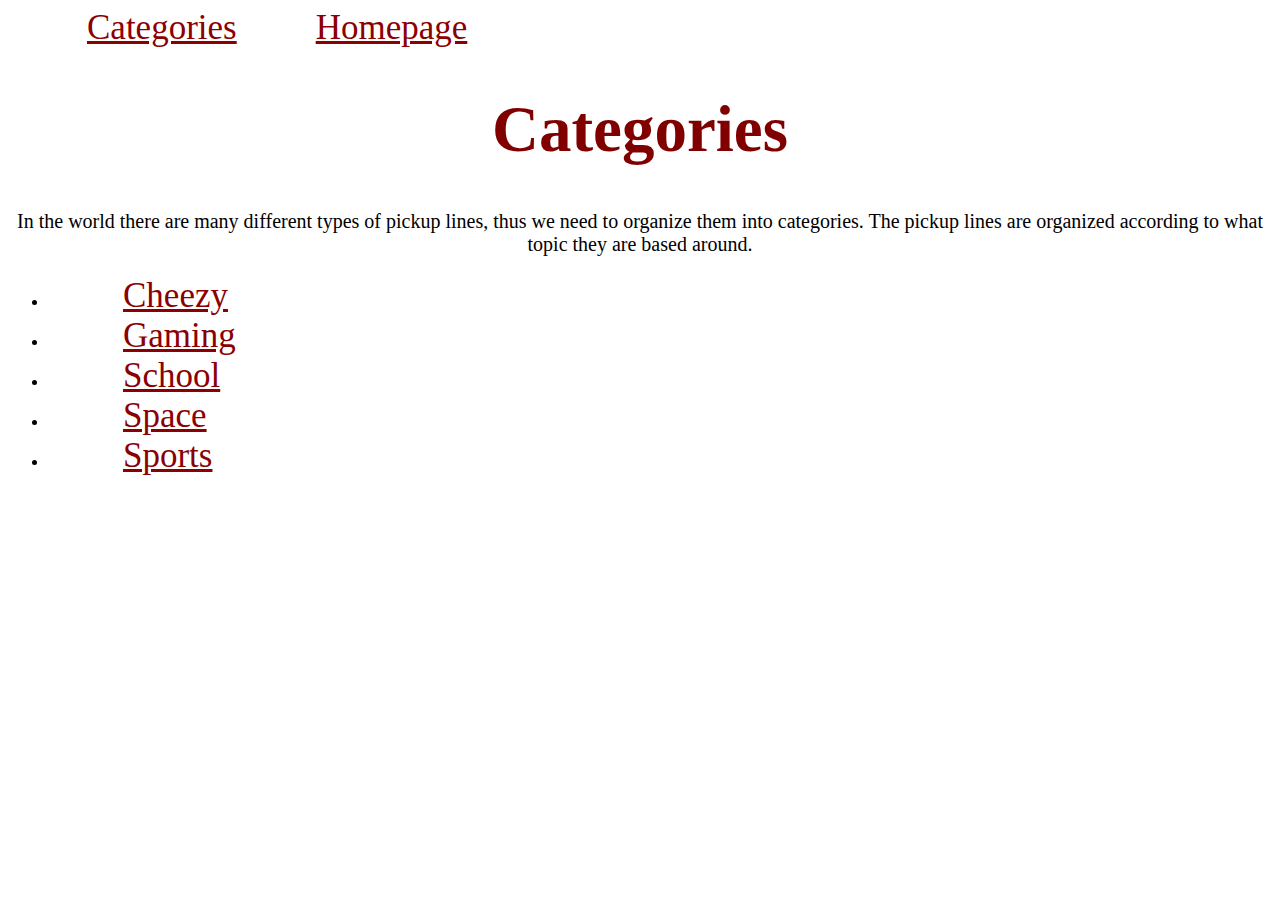
==== categories.html @ 46d3c33c "Update categories.html" ====
<!DOCTYPE html>
<html>
  <head>
  </head>
  <body>
    <!--The style shee for the pages-->
    <link rel="stylesheet" href="styleSheet.css">
    <!-- Navigation bar -->
    <div>
    <a href""> <img src="" alt=""> </a>
    <a class="navlinks" href="categories.html">Categories</a>
    <a class="navlinks" href="index.html">Homepage</a>
    
    <h1>Categories</h1>
    <p>In the world there are many different types of pickup lines, thus we need to organize them into categories. The pickup lines are organized according to what topic they are based around.</p>
    
    <ul>
      <li><a class="navlinks" href="cheezy.html">Cheezy</a></li>
      <li><a class="navlinks" href="gaming.html">Gaming</a></li>
      <li><a class="navlinks" href="school.html">School</a></li>
      <li><a class="navlinks" href="space.html">Space</a></li>
      <li><a class="navlinks" href="sports.html">Sports</a></li>
    </ul>
  </body>
---- styleSheet.css ----
body {
    background:white;
  }

  p {
    text-align: center;
    color: black;
    font-size: 20px
  }

  h1 {
    font-weight: bold;
    text-align: center;
    color: maroon;
    font-size: 65px;
    margin-right: auto;
    font-family:cursive;
  }

  a {
    color: darkred;
    text-align: right;

  }

  .img {
    border-radius: 190px;
    border: solid white;
    height: 50px;
  }

  .navigation-bar{
    padding: 10px;
    border-style:dashed;
    border-bottom: 4px;
    background: #000;
  }

  .navlinks{
    text-decoration: underline; 
    Margin-Left: 75px;
    Font-size: 35px;
    color: #8B0000;
    border-right: 10px;
  }
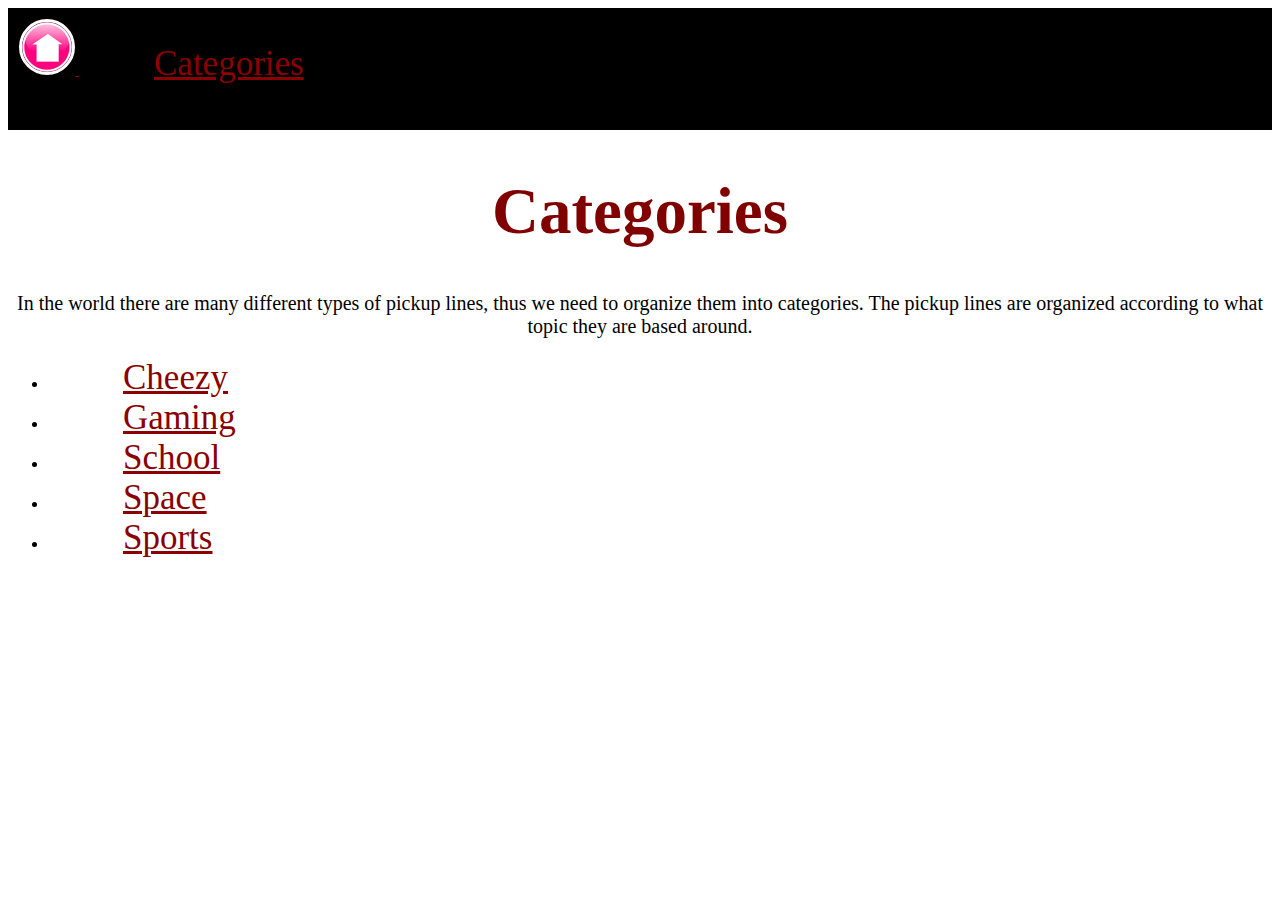
==== commit ba835b0f: "Update categories.html" ====
--- a/categories.html
+++ b/categories.html
@@ -6,10 +6,39 @@
     <!--The style shee for the pages-->
     <link rel="stylesheet" href="styleSheet.css">
     <!-- Navigation bar -->
-    <div>
-    <a href""> <img src="" alt=""> </a>
+     <div class="navigation-bar" style="height:100px;border:1px solid #000; padding:"> 
+    <!--This is the image reference for the homepage link-->
+  <a  href="index.html"> <img src="[data-uri]
+  [base64]
+  [base64]
+  [base64]
+  [base64]
+  [base64]
+  [base64]
+  [base64]
+  [base64]
+  [base64]
+  [base64]
+  [base64]
+  [base64]
+  [base64]
+  [base64]
+  [base64]
+  [base64]
+  [base64]
+  [base64]
+  [base64]
+  [base64]
+  [base64]
+  [base64]
+  [base64]
+  [base64]
+  [base64]
+  [base64]
+  [base64]
+  [base64]" alt="Homepage" class="img"> </a>  
     <a class="navlinks" href="categories.html">Categories</a>
-    <a class="navlinks" href="index.html">Homepage</a>
+    </div>
     
     <h1>Categories</h1>
     <p>In the world there are many different types of pickup lines, thus we need to organize them into categories. The pickup lines are organized according to what topic they are based around.</p>
--- a/styleSheet.css
+++ b/styleSheet.css
@@ -43,4 +43,7 @@
     color: #8B0000;
     border-right: 10px;
   }
-
+  
+  .CreditText {
+    text-alig: left;
+  }
